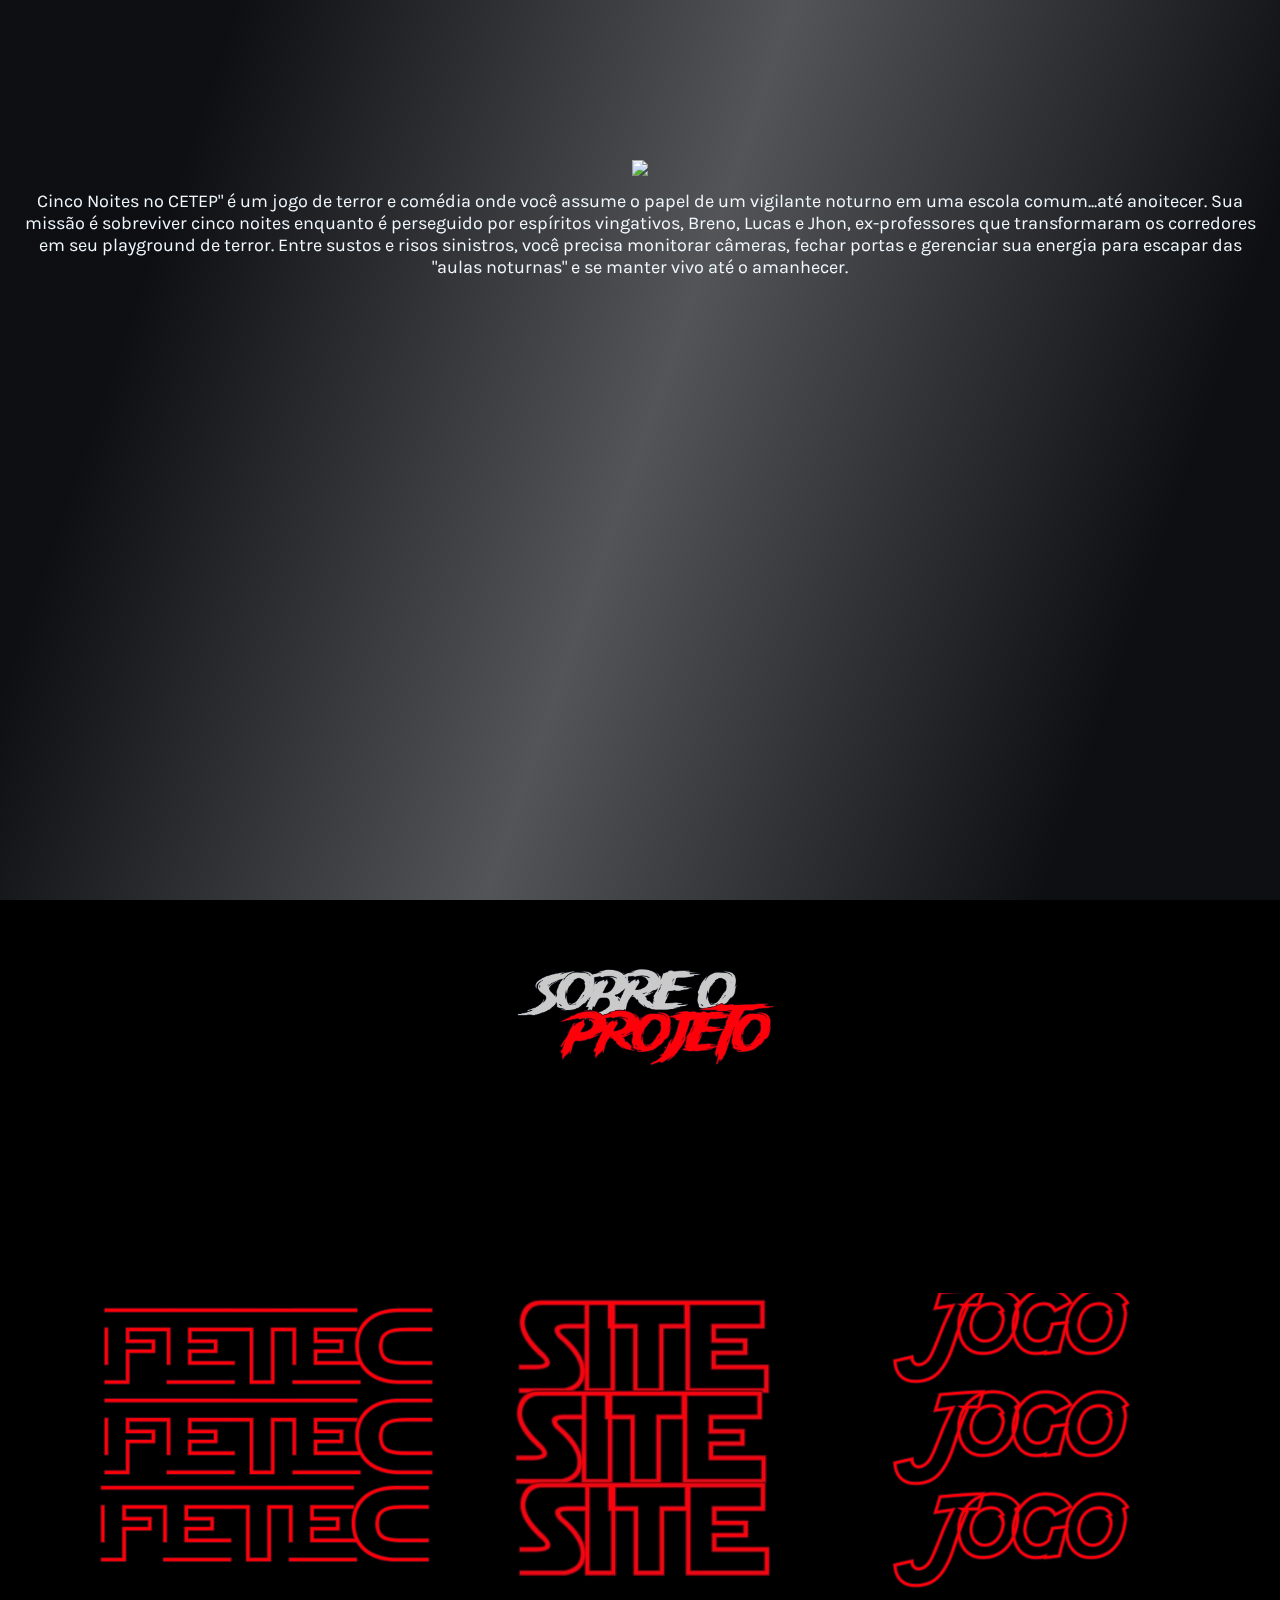
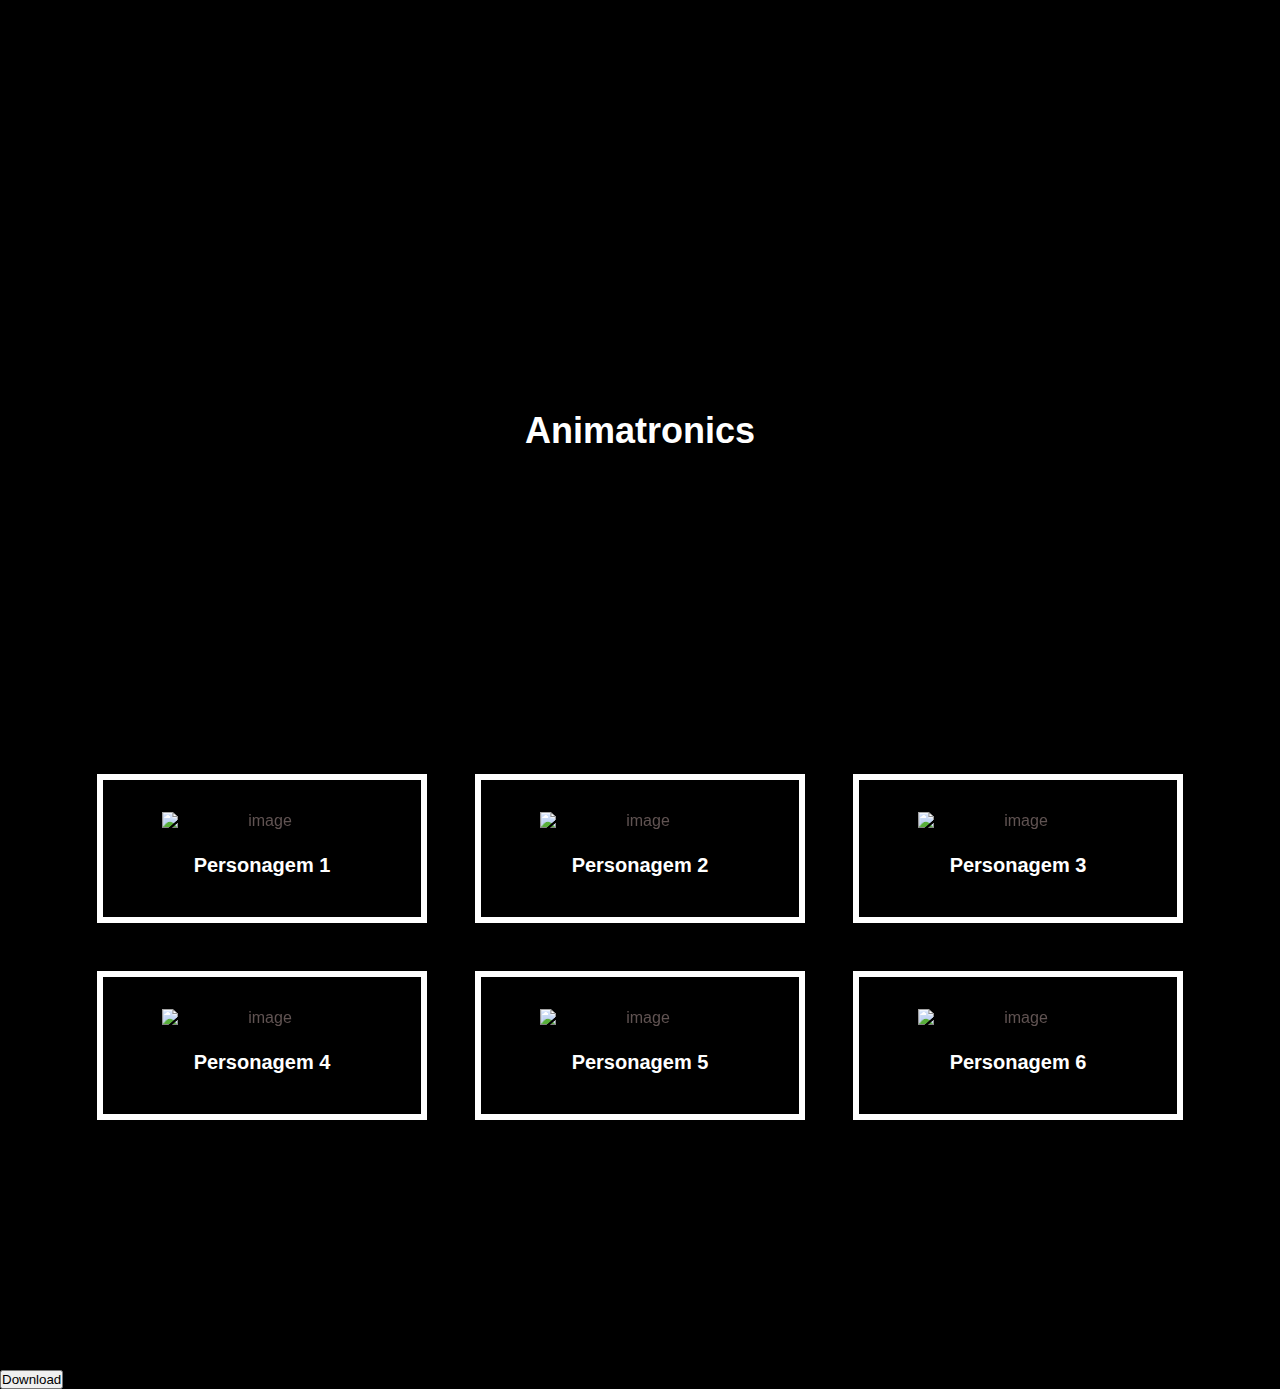
==== index.html @ 79d62632 "Add files via upload" ====
<!DOCTYPE html>
<html lang="pt-BR">

<head>
	<meta charset="utf-8">
	<meta name="viewport" content="width=device-width, initial-scale=1">
	<link rel="stylesheet" href="estilos.css">
	<link rel="stylesheet" href="responsivo.css">
	<link rel="preconnect" href="https://fonts.googleapis.com">
	<link rel="preconnect" href="https://fonts.gstatic.com" crossorigin>
	<link href="https://fonts.googleapis.com/css2?family=Karla:ital,wght@0,200..800;1,200..800&display=swap"
		rel="stylesheet">
	<link href="https://unpkg.com/aos@2.3.1/dist/aos.css" rel="stylesheet">
	<title>CINCO NOITES NO CETEP.</title>
</head>

<body>
	<section class="section-one">
		<div id="background">
			<video loop autoplay muted>
				<source src="public/videos/fetec.mp4" type="video/mp4">
			</video>
		</div>
		<div class="container" data-aos="fade-up" data-aos-delay="300" data-aos-duration="800"
			data-aos-easing="ease-in-out">
			<img src="public/img/JLB.png" width="300px">
			<p class="parag" class="karla" data-aos="fade-up" data-aos-delay="300" data-aos-duration="800"
				data-aos-easing="ease-in-out">
				Cinco Noites no CETEP" é um jogo de terror e comédia onde você assume o papel de um vigilante 
				noturno em uma escola comum...até anoitecer. 
				Sua missão é sobreviver cinco noites enquanto é perseguido por espíritos vingativos, 
				Breno, Lucas e Jhon, ex-professores que transformaram os corredores em seu
				playground de terror. Entre sustos e risos sinistros, você precisa monitorar câmeras, fechar portas e
				gerenciar sua energia para escapar das "aulas noturnas" e se manter vivo até o amanhecer.
			</p>
		</div>
	</section>
	<section class="section-two">
		<img src="public/img/sobreoprojeto.png" alt="sobreoprojeto" width="300px">
		<div class="container">
			<div class="info__container">
				<article class="info__article">
					<img src="public/img/fetec.png" alt="image" class="info__img">
					<div class="info__data">
						<span class="info__description">Laboratório Gadget do futuro, Membro 002</span>
						<h2 class="info__title">Mayuri</h2>
						<a href="#" class="info__button">Saiba mais</a>
					</div>
				</article>
				<article class="info__article">
					<img src="public/img/site.png" alt="image" class="info__img">

					<div class="info__data">
						<span class="info__description">Laboratório Gadget do futuro, Membro 004</span>
						<h2 class="info__title">Kurisu</h2>
						<a href="#" class="info__button">Saiba mais</a>
					</div>
				</article>
				<article class="info__article">
					<img src="public/img/jogo.png" alt="image" class="info__img">

					<div class="info__data">
						<span class="info__description">Laboratório Gadget do futuro, Membro 008</span>
						<h2 class="info__title">Suzuha</h2>
						<a href="#" class="info__button">Saiba mais</a>
					</div>
				</article>
			</div>
		</div>
	</section>
	<section class="section-three">
		<h2 class="container__title">Animatronics</h2>
		<div class="card__container">
			<article>
				<div class="card__product">
					<img src="assets/img/card-img-1.png" alt="image" class="card__img">

					<div>
						<h3 class="card__name">Personagem 1</h3>
					</div>
				</div>
				<div class="modal">
					<div class="modal__card">
						<i class="ri-close-large-line modal__close"></i>

						<img src="assets/img/card-img-1.png" alt="image" class="modal__img">

						<div>
							<h3 class="modal__name">Personagem 1</h3>
							<p class="modal__info">

							</p>
						</div>
					</div>
				</div>
			</article>
			<article>
				<div class="card__product">
					<img src="assets/img/card-img-2.png" alt="image" class="card__img">
					<div>
						<h3 class="card__name">Personagem 2</h3>
					</div>
				</div>
				<div class="modal">
					<div class="modal__card">
						<i class="ri-close-large-line modal__close"></i>
						<img src="assets/img/card-img-2.png" alt="image" class="modal__img">
						<div>
							<h3 class="modal__name">Personagem 2</h3>
							<p class="modal__info">
								descrição
							</p>
						</div>
					</div>
				</div>
			</article>
			<article>
				<div class="card__product">
					<img src="assets/img/card-img-3.png" alt="image" class="card__img">
					<div>
						<h3 class="card__name">Personagem 3</h3>
					</div>
				</div>
				<div class="modal">
					<div class="modal__card">
						<i class="ri-close-large-line modal__close"></i>
						<img src="assets/img/card-img-3.png" alt="image" class="modal__img">
						<div>
							<h3 class="modal__name">Personagem 3</h3>
							<p class="modal__info">
								descrição
							</p>
						</div>
					</div>
				</div>
			</article>
			<article>
				<div class="card__product">
					<img src="assets/" alt="image" class="card__img">
					<div>
						<h3 class="card__name">Personagem 4</h3>
					</div>
				</div>
				<div class="modal">
					<div class="modal__card">
						<i class="ri-close-large-line modal__close"></i>
						<img src="assets/imagens/br3n0.png" alt="image" class="modal__img">
						<div>
							<h3 class="modal__name">Personagem 4</h3>
							<p class="modal__info">
								descrição
							</p>
						</div>
					</div>
				</div>
			</article>
			<article>
				<div class="card__product">
					<img src="assets/img/card-img-5.png" alt="image" class="card__img">
					<div>
						<h3 class="card__name">Personagem 5</h3>
					</div>
				</div>
				<div class="modal">
					<div class="modal__card">
						<i class="ri-close-large-line modal__close"></i>
						<img src="assets/img/card-img-5.png" alt="image" class="modal__img">
						<div>
							<h3 class="modal__name">Personagem 5</h3>
							<p class="modal__info">
								descrição
							</p>
						</div>
					</div>
				</div>
			</article>
			<article>
				<div class="card__product">
					<img src="assets/img/card-img-6.png" alt="image" class="card__img">
					<div>
						<h3 class="card__name">Personagem 6</h3>
					</div>
				</div>
				<div class="modal">
					<div class="modal__card">
						<i class="ri-close-large-line modal__close"></i>
						<img src="assets/img/card-img-6.png" alt="image" class="modal__img">
						<div>
							<h3 class="modal__name">Personagem 6</h3>
							<p class="modal__info">
								descrição
							</p>
						</div>
					</div>
				</div>
			</article>
		</div>
	</section>
	<section class="section-four">
		<button>
			Download
		</button>
	</section>
	<script src="https://unpkg.com/aos@2.3.1/dist/aos.js"></script>
	<script>
		AOS.init();
	</script>
	<script src="script.js"></script>
</body>
</html>
---- estilos.css ----
body {
    font-family: 'karla' sans-serif;
    color: aliceblue;
}

:root {

    --first-color: hsl(82, 60%, 28%);
    --title-color: hsl(0, 0%, 15%);
    --text-color: hsl(0, 0%, 35%);
    --body-color: hsl(0, 0%, 95%);
    --container-color: hsl(0, 0%, 100%);

    --body-font: "Poppins", sans-serif;
    --h2-font-size: 1.25rem;
    --small-font-size: .813rem;
}

@media screen and (min-width: 1120px) {
    :root {
        --h2-font-size: 1.5rem;
        --small-font-size: .875rem;
    }
}

.section-one {
    text-align: center;
    font-family: 'karla', sans-serif;
    color: aliceblue;
    margin: 0;
    padding: 0;
    display: flex;
    overflow-x: hidden;
    overflow-y: hidden;
    justify-content: center;
    align-items: center;
    height: 100vh;
}

.section-two {
    color: black;
    font-family: 'karla', sans-serif;
    text-align: center;
    justify-content: center;
    align-items: center;
    overflow: hidden;
    overflow-y: hidden;
    overflow-x: hidden;
    background-color: rgb(0, 0, 0);
}

.section-three {
    font-family: 'karla', sans-serif;
    overflow-y: hidden;
    overflow-x: hidden;
    background-color: black;
}

.section-four {
    background-color: black;
}

.section-one #background {
    position: fixed;
    inset: 0;
    z-index: -1;

    width: 100%;
    height: 100vh;
}

.section-one #background video {
    width: 100%;
    height: 100%;
    object-fit: cover;
}

.section-one #background::after {
    content: '';
    width: inherit;
    height: inherit;
    position: fixed;
    inset: 0;
    background: linear-gradient(109deg, rgba(10, 12, 16, 0.99) 15%, rgba(10, 12, 16, 0.7) 50%, rgba(10, 12, 16, 0.99) 85%);
}


.section-one img {
    margin-top: 80px;
}

.section-one p {
    align-items: center;
    justify-content: center;
    text-align: center;
    margin-top: 10px;
    font-size: 18px;
}

.section-two .container {
    align-items: center;
    justify-content: center;
    align-content: center;
    flex-wrap: wrap;
    display: flex;
    place-items: center;
    margin-inline: 1.5rem;
    padding-block: 5rem;
}

.section-two img {
    margin-top: 50px;
    margin-bottom: 30px;
}

.section-two .info__container {
    align-items: center;
    justify-content: center;
    align-content: center;
    display: flex;
    row-gap: 3.5rem;
}

.section-two .info__article {
    align-items: center;
    justify-content: center;
    align-content: center;
    position: relative;
    overflow: hidden;
}

.section-two .info__img {
    width: 328px;
    border-radius: 1.5rem;
}

.section-two .info__data {
    width: 100px;
    background-color: var(--container-color);
    padding: 1rem 1rem;
    box-shadow: 0 8px 24px hsla(0, 0%, 0%, .15);
    border-radius: 1rem;
    position: absolute;
    bottom: -9rem;
    left: 0;
    right: 0;
    margin-inline: auto;
    opacity: 0;
    transition: opacity 1s 1s;
}

.section-two .info__title {
    font-size: var(--h2-font-size);
    font-weight: 500;
    color: var(--title-color);
    margin-bottom: .75rem;
}

.section-two .info__button {
    text-decoration: none;
    font-size: var(--small-font-size);
    font-weight: 500;
    color: var(--first-color);
}

.section-two .info__button:hover {
    text-decoration: underline;
}

.section-two .info__article:hover .info__data {
    animation: show-data 1s forwards;
    opacity: 1;
    transition: opacity .3s;
}

.section-two .info__article:hover {
    animation: remove-overflow 2s forwards;
}

.section-two .info__article:not(:hover) {
    animation: show-overflow 2s forwards;
}

.section-two .info__article:not(:hover) .info__data {
    animation: remove-data 1s forwards;
}

.section-two .info__description {
    display: block;
    font-size: var(--small-font-size);
    margin-bottom: .25rem;
}

@keyframes show-data {
    50% {
        transform: translateY(-7rem);
    }

    100% {
        transform: translateY(-7rem);
    }
}

@keyframes remove-overflow {
    to {
        overflow: initial;
    }
}

@keyframes remove-data {
    0% {
        transform: translateY(-10rem);
    }

    50% {
        transform: translateY(-10rem);
    }

    100% {
        transform: translateY(.5rem);
    }
}

@keyframes show-overflow {
    0% {
        overflow: initial;
        pointer-events: none;
    }

    50% {
        overflow: hidden;
    }
}

@media screen and (max-width: 340px) {
    .container {
        margin-inline: 1rem;
    }

    .info__data {
        width: 250px;
        padding: 1rem;
    }
}

@media screen and (min-width: 768px) {
    .info__container {
        grid-template-columns: repeat(2, 1fr);
        column-gap: 1.5rem;
    }
}

@media screen and (min-width: 1120px) {
    .container {
        height: 100vh;
    }
}

.section-two .info__container {
    margin-top: -250px;
    grid-template-columns: repeat(3, 1fr);
}

.section-two .info__img {
    width: 350px;
    height: 300px;
    object-fit: cover;
}

.section-two .info__data {
    width: 316px;
    padding-inline: 2.5rem;
}

.section-two .titulo {
    font-size: 450%;
    color: white;
    padding: 40px;
    text-align: center;
    margin: 0;
}

:root {
  --first-color: hsl(0, 0%, 100%);
  --first-color-alt: hsl(5, 90%, 50%);
  --title-color: hsl(0, 0%, 100%);
  --text-color: hsl(5, 8%, 35%);
  --white-color: hsl(0, 0%, 100%);
  --body-color: hsl(0, 0%, 0%);
  --body-font: "Montserrat", sans-serif;
  --h1-font-size: 1.5rem;
  --h2-font-size: 1.25rem;
  --h3-font-size: 1rem;
  --normal-font-size: .938rem;
  --font-regular: 400;
  --font-semi-bold: 600;
  --font-bold: 700;
  --z-normal: 1;
  --z-modal: 1000;
}

@media screen and (min-width: 1150px) {
  :root {
    --h1-font-size: 2.25rem;
    --h2-font-size: 1.5rem;
    --h3-font-size: 1.25rem;
    --normal-font-size: 1rem;
  }
}
* {
  box-sizing: border-box;
  padding: 0;
  margin: 0;
}

.section-three {
  font-family: var(--body-font);
  font-size: var(--normal-font-size);
  background-color: var(--body-color);
  color: var(--text-color);
}

.section-three img {
  display: block;
  max-width: 100%;
  height: auto;
}
.container {
  margin-inline: 1.5rem;
  padding-block: 5rem;
}

.container__title {
  font-size: var(--h1-font-size);
  text-align: center;
  color: var(--title-color);
  margin-bottom: 3rem;
}

.card__container {
  display: grid;
  grid-template-columns: 1fr;
  justify-content: center;
  gap: 2rem;
}

.card__product {
  background-color: var(--body-color);
  border: 4px solid var(--first-color);
  padding-block: 1.25rem;
  text-align: center;
  display: grid;
  row-gap: 1.5rem;
  cursor: pointer;
}

.card__img {
  width: 200px;
  justify-self: center;
  filter: drop-shadow(0 8px 16px hsla(5, 90%, 4%, .2));
  transition: transform .3s;
}

.card__name {
  font-size: var(--h2-font-size);
  color: var(--title-color);
  margin-bottom: .5rem;
}

.card__price {
  font-size: var(--h2-font-size);
  font-weight: var(--font-semi-bold);
  color: var(--title-color);
}

.card__product:hover .card__img {
  transform: scale(1.1);
}

.modal {
  position: fixed;
  inset: 0;
  background-color: hsla(5, 90%, 4%, .2);
  backdrop-filter: blur(16px);
  -webkit-backdrop-filter: blur(24px);
  display: grid;
  place-items: center;
  padding: 2rem 1.5rem;
  opacity: 0;
  visibility: hidden;
  pointer-events: none;
  z-index: var(--z-modal);
  transition: opacity .4s, visibility .4s;
}

.modal__card {
  position: relative;
  background-color: var(--body-color);
  padding: 3rem 1.25rem 2rem;
  display: grid;
  row-gap: 1.5rem;
  text-align: center;
  transform: rotateX(90deg);
  transition: transform .6s;
}

.modal__close {
  position: absolute;
  top: 1.5rem;
  right: 1.5rem;
  font-size: 1.5rem;
  color: var(--title-color);
  cursor: pointer;
}

.modal__img {
  width: 220px;
  justify-self: center;
  filter: drop-shadow(0 8px 16px hsla(5, 90%, 4%, .2));
}

.modal__name {
  font-size: var(--h2-font-size);
  color: var(--title-color);
  margin-bottom: .5rem;
}

.modal__info {
  margin-bottom: 1rem;
}

.modal__price {
  font-size: var(--h2-font-size);
  font-weight: var(--font-semi-bold);
  color: var(--first-color);
}

.modal__buttons {
  display: flex;
  gap: .5rem;
}

.modal__button {
  flex-grow: 1;
  outline: none;
  border: none;
  background-color: var(--first-color);
  padding-block: 1rem;
  color: var(--white-color);
  font: var(--font-semi-bold) var(--normal-font-size) var(--body-font);
  cursor: pointer;
  transition: background-color .4s;
}

.modal__button:hover {
  background-color: var(--first-color-alt);
}

.modal__button-ghost {
  background-color: var(--body-color);
  color: var(--title-color);
  border: 3px solid var(--first-color);
}

.modal__button-ghost:hover {
  background-color: var(--body-color);
}

.active-modal {
  opacity: 1;
  visibility: visible;
  pointer-events: initial;
}

.active-modal .modal__card {
  transform: rotateX(0);
}

@media screen and (max-width: 300px) {
  .container {
    margin-inline: 1rem;
  }

  .modal {
    padding-inline: 1rem;
  }
  .modal__buttons {
    flex-direction: column;
  }
}

@media screen and (min-width: 540px) {
  .card__container {
    grid-template-columns: 330px;
  }

  .modal__card {
    max-width: 350px;
  }
}

@media screen and (min-width: 768px) {
  .card__container {
    grid-template-columns: repeat(2, 330px);
  }
}

@media screen and (min-width: 1150px) {
  .container__title {
    margin-bottom: 4.5rem;
  }

  .card__container {
    grid-template-columns: repeat(3, 330px);
    gap: 3rem;
    padding: 250px;
  }
  .card__product {
    padding-block: 2rem;
    border-width: 6px;
  }
  .card__name, 
  .card__price {
    font-size: var(--h3-font-size);
  }

  .modal__card {
    max-width: 376px;
    padding: 3rem 2.5rem 2.5rem;
  }
  .modal__img {
    width: 250px;
  }
  .modal__name, 
  .modal__price {
    font-size: var(--h3-font-size);
  }
  .modal__buttons {
    column-gap: 1rem;
  }
}
.principal #background::after {
    content: '';
    width: inherit;
    height: inherit;
    position: fixed;	
    inset: 0;
    background: linear-gradient(109deg, rgba(10, 12, 16, 0.99) 15%, rgba(10, 12, 16, 0.7) 50%, rgba(10, 12, 16, 0.99) 85%);
}

.principal {
    display: flex;
    align-items: center;
    gap: 30px;
    min-height: calc(100vh - 152px);
    justify-content: center;
}

.principal .lista-personagem {
    display: flex;
    flex-wrap: wrap;
    gap: 30px;
    justify-content: center;
}

.principal .personagens {
    display: flex;
    flex-direction: column;
    align-items: center;
    max-width: 585px;
    gap: 24px;
}

.principal .personagem {
    border-bottom: 4px;
}

.principal .personagem img {
    width: 100%;
    height: 100%;
}
.principal .personagens .lista-personagem {
    background-image: url('public/img/background-fundo.png');
    object-fit: cover;
}
---- responsivo.css ----
@media (max-width: 1120px) {
    .principal {
        flex-direction: column-reverse;
        max-width: 430px;
        margin: 0 auto;
    }
    .principal .personagens {
        margin-top: 37px;
    }
    .principal .lista-personagem {
        gap: 9px;
    }
    .principal .personagem img {
        width: 80px;
    }
    .section-two {
        flex-direction: column-reverse;
        max-width: 430px;
        margin: 0 auto;
    }
    .section-two img {
        width: 80px;
    }
    .section-two .info__container {
        
    }
}
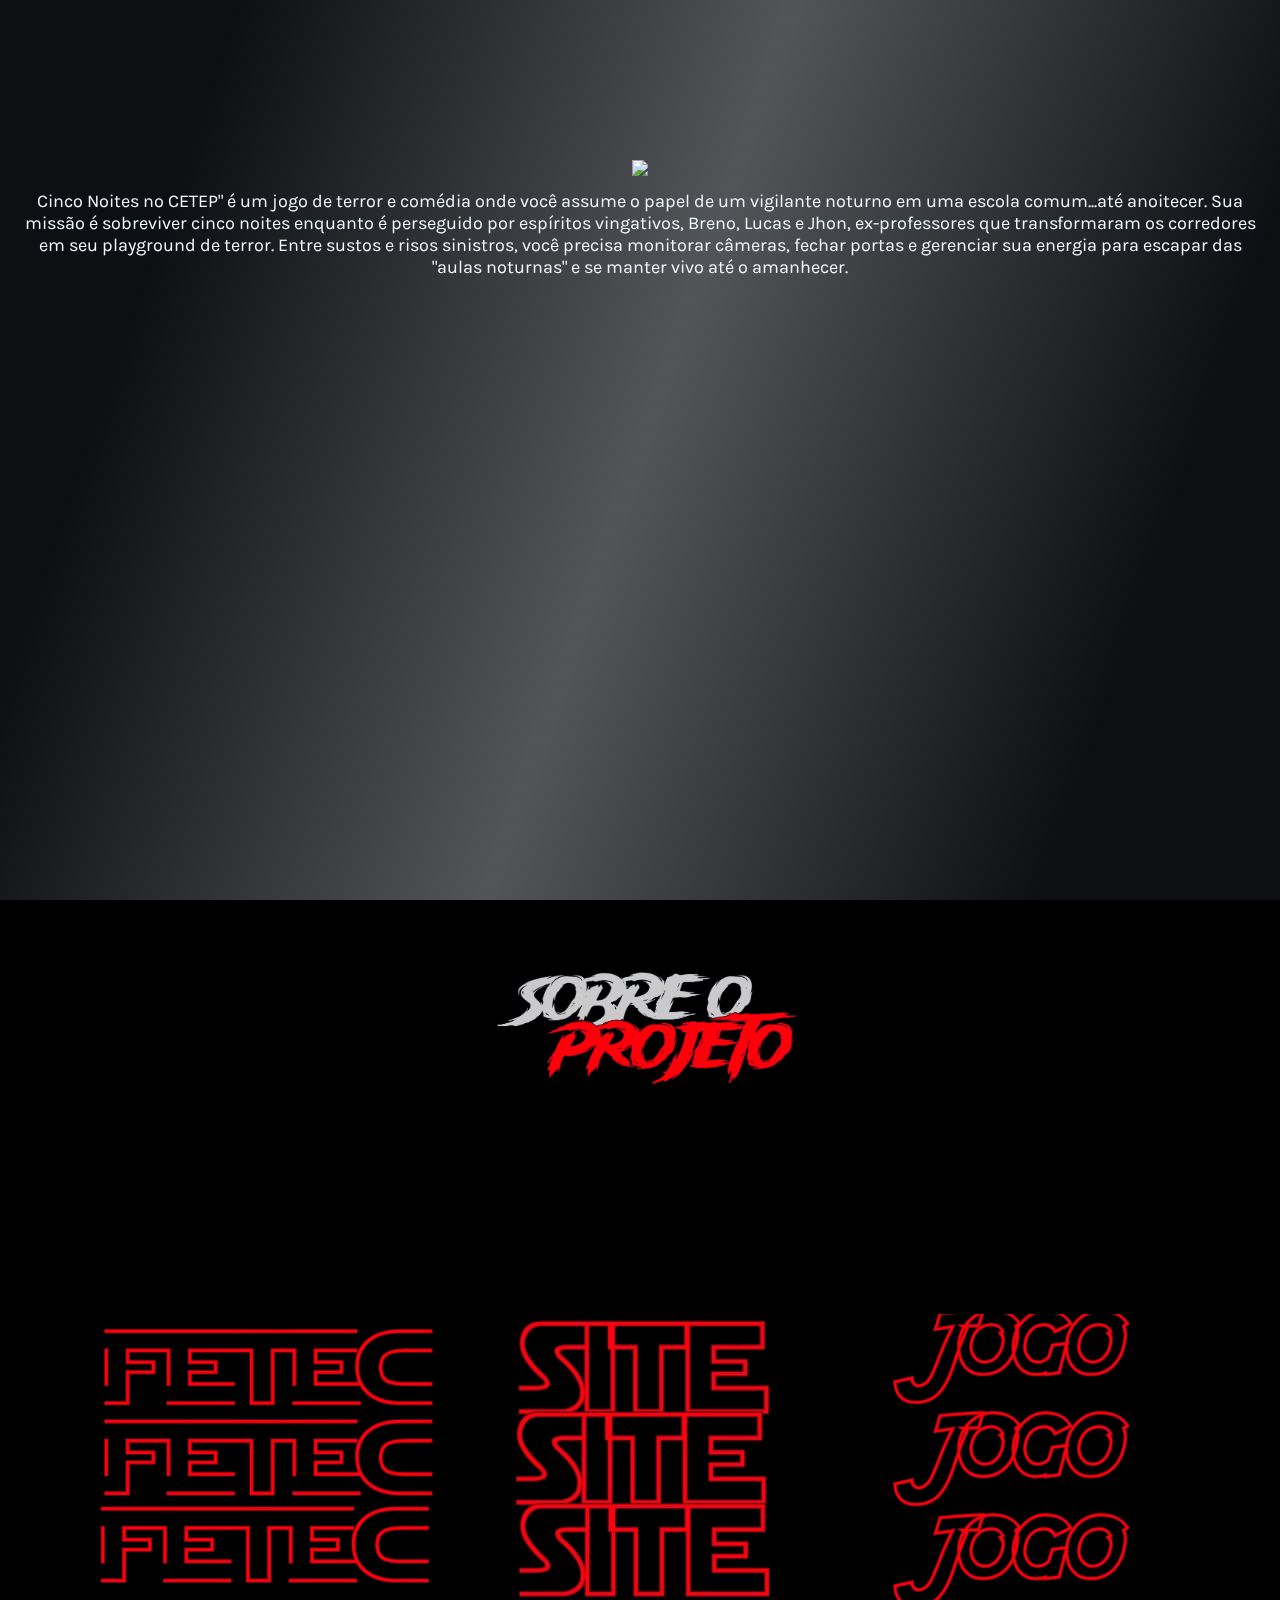
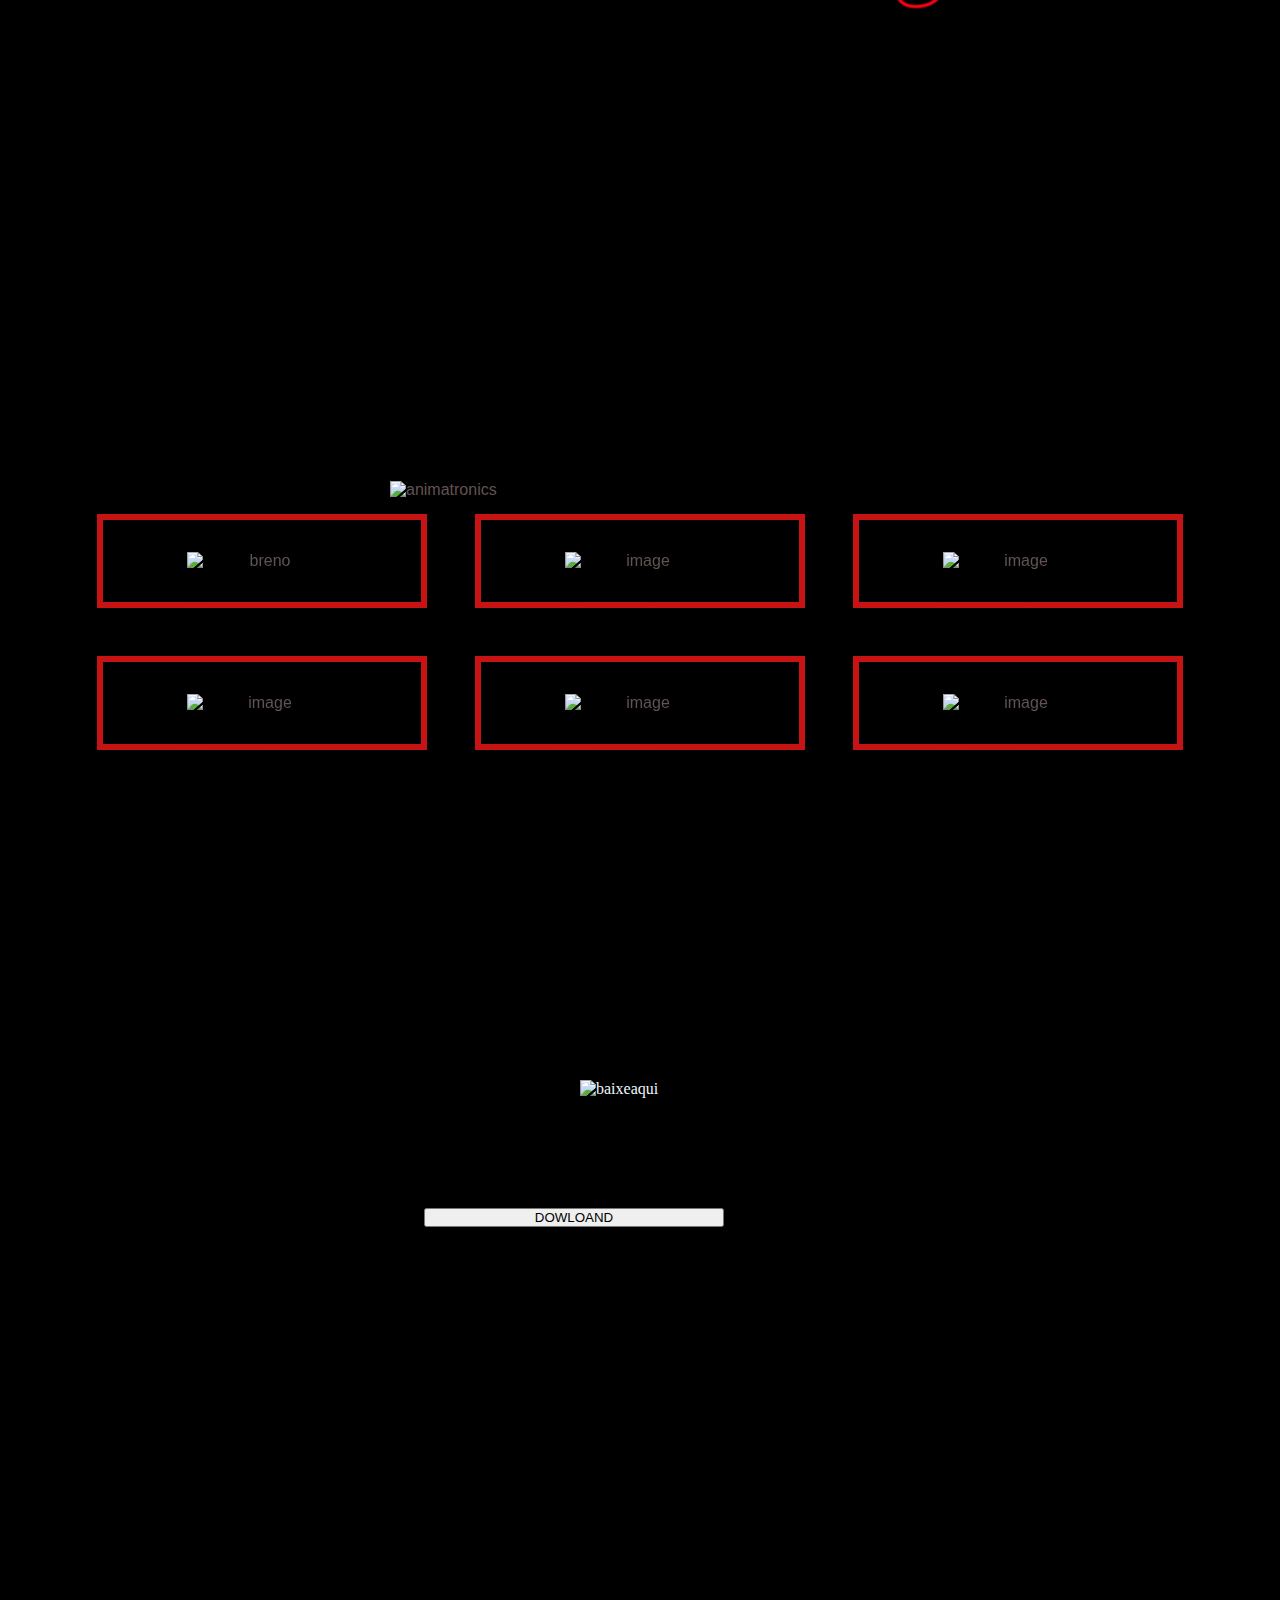
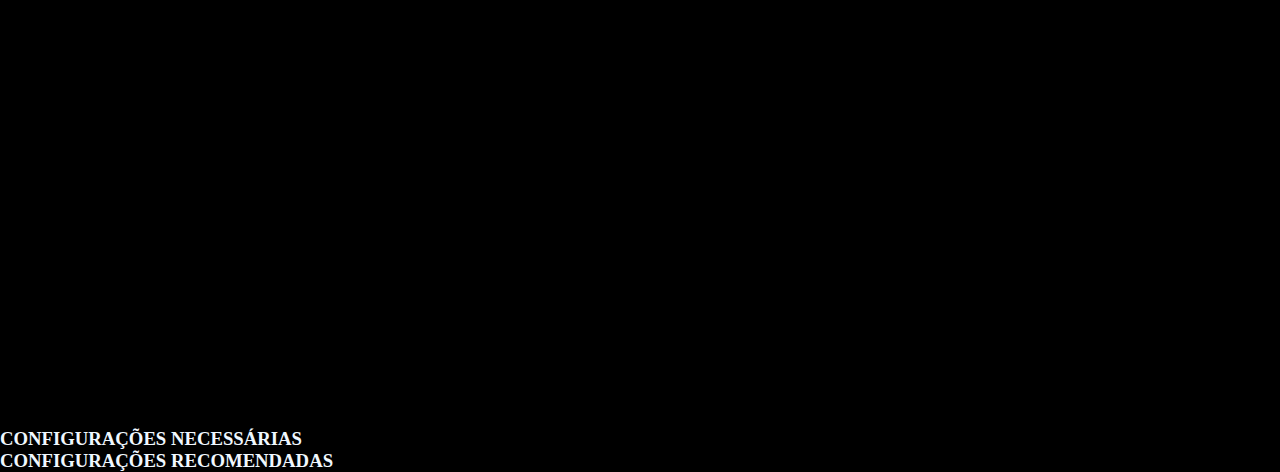
==== commit 0b6013cf: "index.html" ====
--- a/index.html
+++ b/index.html
@@ -36,54 +36,52 @@
 		</div>
 	</section>
 	<section class="section-two">
-		<img src="public/img/sobreoprojeto.png" alt="sobreoprojeto" width="300px">
+		<img src="public/img/sobreoprojeto.png" alt="sobreoprojeto" width="350px">
 		<div class="container">
 			<div class="info__container">
 				<article class="info__article">
 					<img src="public/img/fetec.png" alt="image" class="info__img">
 					<div class="info__data">
+						<h2 class="info__title">FETEC</h2>
 						<span class="info__description">Laboratório Gadget do futuro, Membro 002</span>
-						<h2 class="info__title">Mayuri</h2>
-						<a href="#" class="info__button">Saiba mais</a>
+						<a href="#" class="info__button">Saiba mais na WIKI</a>
 					</div>
 				</article>
 				<article class="info__article">
 					<img src="public/img/site.png" alt="image" class="info__img">
 
 					<div class="info__data">
+						<h2 class="info__title">SITE</h2>
 						<span class="info__description">Laboratório Gadget do futuro, Membro 004</span>
-						<h2 class="info__title">Kurisu</h2>
-						<a href="#" class="info__button">Saiba mais</a>
+						<a href="#" class="info__button">Saiba mais na WIKI</a>
 					</div>
 				</article>
 				<article class="info__article">
 					<img src="public/img/jogo.png" alt="image" class="info__img">
 
 					<div class="info__data">
+						<h2 class="info__title">JOGO</h2>
 						<span class="info__description">Laboratório Gadget do futuro, Membro 008</span>
-						<h2 class="info__title">Suzuha</h2>
-						<a href="#" class="info__button">Saiba mais</a>
+						<a href="#" class="info__button">Saiba mais na WIKI</a>
 					</div>
 				</article>
 			</div>
 		</div>
 	</section>
 	<section class="section-three">
-		<h2 class="container__title">Animatronics</h2>
+		<div id="animatronics">
+			<img src="public/img/animatronics.png" alt="animatronics" width="500px">
+		</div>
 		<div class="card__container">
 			<article>
 				<div class="card__product">
-					<img src="assets/img/card-img-1.png" alt="image" class="card__img">
-
-					<div>
-						<h3 class="card__name">Personagem 1</h3>
-					</div>
-				</div>
-				<div class="modal">
-					<div class="modal__card">
-						<i class="ri-close-large-line modal__close"></i>
-
-						<img src="assets/img/card-img-1.png" alt="image" class="modal__img">
+					<img src="public/img/8rEn0.png" alt="breno" class="card__img"> 
+				</div>
+				<div class="modal">
+					<div class="modal__card">
+						<i class="ri-close-large-line modal__close"></i>
+
+						<img src="public/img/modal8reno.png" alt="image" class="modal__img">
 
 						<div>
 							<h3 class="modal__name">Personagem 1</h3>
@@ -96,15 +94,12 @@
 			</article>
 			<article>
 				<div class="card__product">
-					<img src="assets/img/card-img-2.png" alt="image" class="card__img">
-					<div>
-						<h3 class="card__name">Personagem 2</h3>
-					</div>
-				</div>
-				<div class="modal">
-					<div class="modal__card">
-						<i class="ri-close-large-line modal__close"></i>
-						<img src="assets/img/card-img-2.png" alt="image" class="modal__img">
+					<img src="public/img/lVk4s.png" alt="image" class="card__img">
+				</div>
+				<div class="modal">
+					<div class="modal__card">
+						<i class="ri-close-large-line modal__close"></i>
+						<img src="public/img/modaluk4s.png" alt="image" class="modal__img">
 						<div>
 							<h3 class="modal__name">Personagem 2</h3>
 							<p class="modal__info">
@@ -116,15 +111,12 @@
 			</article>
 			<article>
 				<div class="card__product">
-					<img src="assets/img/card-img-3.png" alt="image" class="card__img">
-					<div>
-						<h3 class="card__name">Personagem 3</h3>
-					</div>
-				</div>
-				<div class="modal">
-					<div class="modal__card">
-						<i class="ri-close-large-line modal__close"></i>
-						<img src="assets/img/card-img-3.png" alt="image" class="modal__img">
+					<img src="public/img/jh0n.png" alt="image" class="card__img">
+				</div>
+				<div class="modal">
+					<div class="modal__card">
+						<i class="ri-close-large-line modal__close"></i>
+						<img src="public/img/modaljh0n.png" alt="image" class="modal__img">
 						<div>
 							<h3 class="modal__name">Personagem 3</h3>
 							<p class="modal__info">
@@ -136,10 +128,7 @@
 			</article>
 			<article>
 				<div class="card__product">
-					<img src="assets/" alt="image" class="card__img">
-					<div>
-						<h3 class="card__name">Personagem 4</h3>
-					</div>
+					<img src="public/img/meickSON.png" alt="image" class="card__img">
 				</div>
 				<div class="modal">
 					<div class="modal__card">
@@ -156,10 +145,7 @@
 			</article>
 			<article>
 				<div class="card__product">
-					<img src="assets/img/card-img-5.png" alt="image" class="card__img">
-					<div>
-						<h3 class="card__name">Personagem 5</h3>
-					</div>
+					<img src="public/img/shad0w.png" alt="image" class="card__img">
 				</div>
 				<div class="modal">
 					<div class="modal__card">
@@ -176,10 +162,7 @@
 			</article>
 			<article>
 				<div class="card__product">
-					<img src="assets/img/card-img-6.png" alt="image" class="card__img">
-					<div>
-						<h3 class="card__name">Personagem 6</h3>
-					</div>
+					<img src="public/img/you.png" alt="image" class="card__img">
 				</div>
 				<div class="modal">
 					<div class="modal__card">
@@ -197,9 +180,20 @@
 		</div>
 	</section>
 	<section class="section-four">
-		<button>
-			Download
-		</button>
+		<img src="public/img/baixeaqui.jpg" alt="baixeaqui" width="300px">
+		<div class="container">
+			<button>
+				DOWLOAND
+			</button>
+		</div>
+		<div>
+			<h3>CONFIGURAÇÕES NECESSÁRIAS</h3>
+			<p></p>
+		</div>
+		<div>
+			<h3>CONFIGURAÇÕES RECOMENDADAS</h3>
+			<p></p>
+		</div>
 	</section>
 	<script src="https://unpkg.com/aos@2.3.1/dist/aos.js"></script>
 	<script>
@@ -207,4 +201,4 @@
 	</script>
 	<script src="script.js"></script>
 </body>
-</html>+</html>
--- a/estilos.css
+++ b/estilos.css
@@ -1,6 +1,17 @@
 body {
     font-family: 'karla' sans-serif;
+    font-family: 'storm' karla;
     color: aliceblue;
+}
+
+@font-face {
+  font-family: 'storm';
+  src: url('public/fonts/Storm\ Gust.otf');
+}
+
+@font-face {
+  font-family: 'drips';
+  src: url('public/fonts/StayDrips-Regular.otf');
 }
 
 :root {
@@ -9,10 +20,10 @@
     --title-color: hsl(0, 0%, 15%);
     --text-color: hsl(0, 0%, 35%);
     --body-color: hsl(0, 0%, 95%);
-    --container-color: hsl(0, 0%, 100%);
+    --container-color: hsl(0, 100%, 15%);
 
     --body-font: "Poppins", sans-serif;
-    --h2-font-size: 1.25rem;
+    --h2-font-size: 2.50rem;
     --small-font-size: .813rem;
 }
 
@@ -53,7 +64,9 @@
     font-family: 'karla', sans-serif;
     overflow-y: hidden;
     overflow-x: hidden;
-    background-color: black;
+    background-color: rgb(0, 0, 0);
+    background-image: url(public/img/backsection3.gif);
+    background-size: cover;
 }
 
 .section-four {
@@ -138,7 +151,7 @@
     width: 100px;
     background-color: var(--container-color);
     padding: 1rem 1rem;
-    box-shadow: 0 8px 24px hsla(0, 0%, 0%, .15);
+    box-shadow: 0 8px 24px hsla(0, 0%, 0%, 0.15);
     border-radius: 1rem;
     position: absolute;
     bottom: -9rem;
@@ -150,9 +163,10 @@
 }
 
 .section-two .info__title {
-    font-size: var(--h2-font-size);
+    font-size: 40px;
     font-weight: 500;
-    color: var(--title-color);
+    font-family: 'drips', karla;
+    color: rgb(255, 0, 0);
     margin-bottom: .75rem;
 }
 
@@ -160,7 +174,7 @@
     text-decoration: none;
     font-size: var(--small-font-size);
     font-weight: 500;
-    color: var(--first-color);
+    color: rgb(255, 0, 0);
 }
 
 .section-two .info__button:hover {
@@ -189,6 +203,7 @@
     display: block;
     font-size: var(--small-font-size);
     margin-bottom: .25rem;
+
 }
 
 @keyframes show-data {
@@ -331,31 +346,34 @@
 }
 
 .container__title {
-  font-size: var(--h1-font-size);
+  font-size: 100px;
   text-align: center;
-  color: var(--title-color);
-  margin-bottom: 3rem;
+  color: rgb(192, 16, 16);
+  font-family: 'storm', karla;
+  margin-top: 100px;
 }
 
 .card__container {
   display: grid;
   grid-template-columns: 1fr;
   justify-content: center;
-  gap: 2rem;
+  flex-wrap: wrap;
 }
 
 .card__product {
   background-color: var(--body-color);
   border: 4px solid var(--first-color);
+  border-color: rgb(199, 19, 19);
   padding-block: 1.25rem;
   text-align: center;
   display: grid;
+  flex-wrap: wrap;
   row-gap: 1.5rem;
   cursor: pointer;
 }
 
 .card__img {
-  width: 200px;
+  width: 150px;
   justify-self: center;
   filter: drop-shadow(0 8px 16px hsla(5, 90%, 4%, .2));
   transition: transform .3s;
@@ -414,7 +432,7 @@
 }
 
 .modal__img {
-  width: 220px;
+  width: 100px;
   justify-self: center;
   filter: drop-shadow(0 8px 16px hsla(5, 90%, 4%, .2));
 }
@@ -582,4 +600,37 @@
 .principal .personagens .lista-personagem {
     background-image: url('public/img/background-fundo.png');
     object-fit: cover;
-}+}
+
+.card__container {
+  padding: 0;
+  margin-bottom: 300px;
+}
+
+.section-two {
+  background-color: black;
+}
+
+#animatronics {
+  margin-top: 50px;
+  margin-bottom: 15px;
+  align-items: center;
+  display: grid;
+  justify-items: center;
+}
+
+.section-four img {
+  display: flex;
+  align-items: center;
+  justify-content: center;
+  padding: 30px;
+  margin-left: 550px;
+}
+
+.section-four button {
+  display: grid;
+  align-items: center;
+  justify-content: center;
+  margin-left: 400px;
+  width: 300px;
+}
